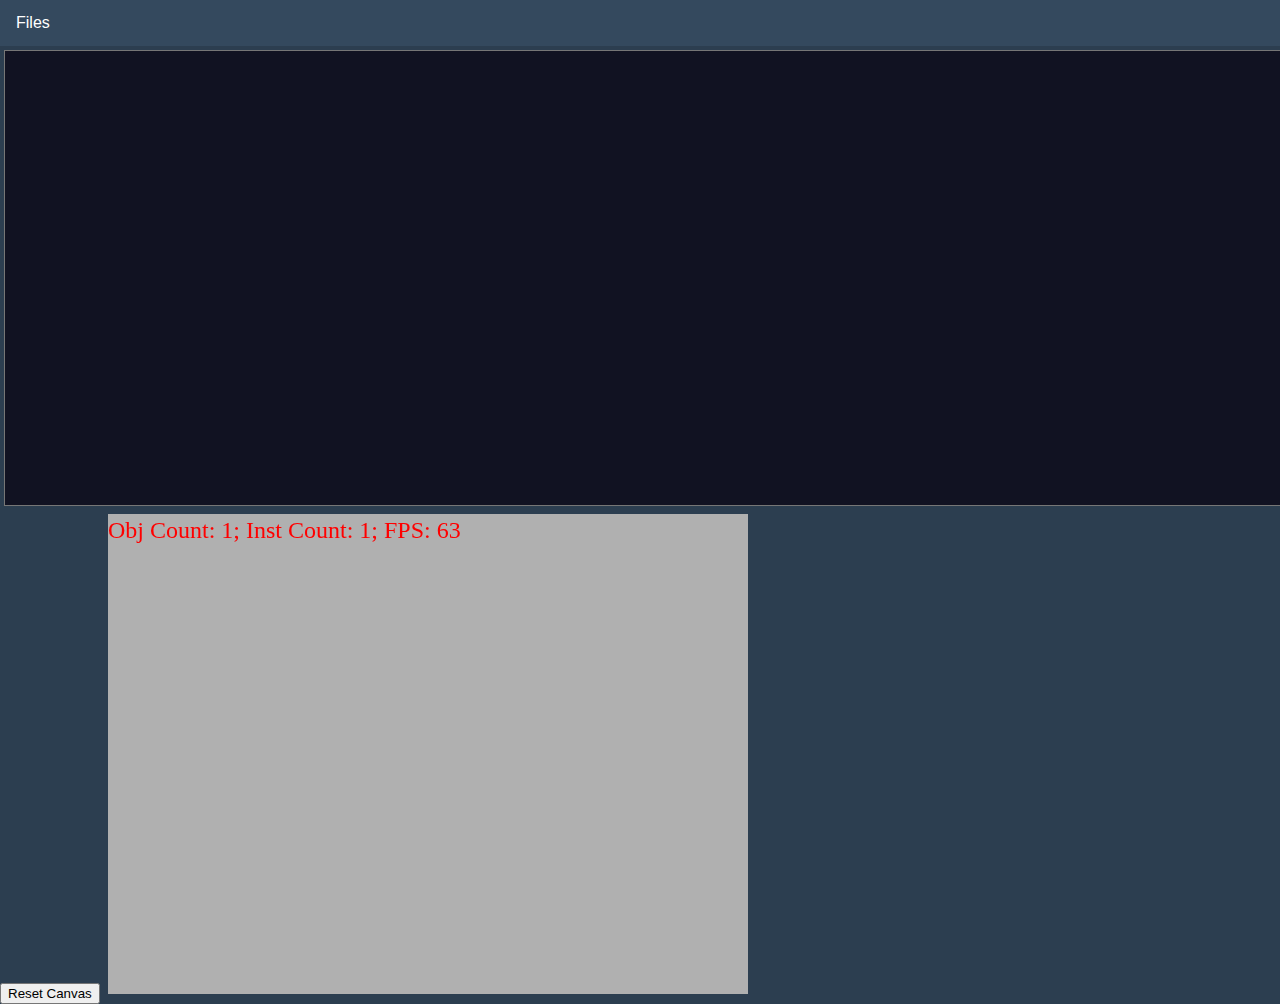
==== index.html @ e555a3d4 "update index.html" ====
<!DOCTYPE html>
<html lang="en">
<head>
<meta charset="UTF-8">
<meta name="viewport" content="width=device-width, initial-scale=1.0">
<title>Isothermal.js</title>
<link rel="stylesheet" href="playground.css">
</head>

<body onload="gameRestartEval()">

<div id="menubar">
  <button id="menuButton">Files</button>
</div>

<!--Uncomment the below line to have the canvas update on key up-->
<!--<textarea id="textbox" onkeyup='gameRestartEval()'>-->
<textarea id="textbox"></textarea>
<!--background_color = c_black; //Set the bsckground color to black

var o = object_add(); //Add a new object to the engine

o.draw = function() //Access the draw function of the object
{
    // We are going to create a wee circle that smoothly bounces up and down
    // and 10 other circles circling around the main circle
    // while changing the size of the other circles adding fake depth
    for(var i = 0; i < 360; i += 360 / 10)
    {
        var d = i + time_current / 10;
        var dx = lengthdir_x(64, d);
        var dy = lengthdir_y(32, d);
        var r = 10 + dy / 10;
        draw_set_color(rgb(r * 10 + pulse(1000, 64), r * 10, r * 10));
        draw_circle(this.x + dx, this.y + dy, r, false);
        draw_set_color(c_red);
        draw_circle(this.x, this.y - 16 + pulse(100, 6), 16 + pulse(300, 6), false);
    }
}

var ins = instance_create(view_wview / 2, view_hview / 2, o); // Create an instance of the object into the center of the room

//Access the created instances loop function and make it pulse left to right
ins.loop = function()
{
    ins.x = view_wview / 2 + pulse(500, 50);
    ins.y = view_hview / 2 + pulse(1000, 100);
}
</textarea> -->

<div id="canvasContainer">
  <button id="canvasResetButton">Reset Canvas</button>
  <canvas id="canvasArea"></canvas>
</div>

<div id="overlay" onclick="closeSidebar()"></div>

<div id="sidePanel">
  <button type="button" class="close-btn">&times;</button>
  <ul id="fileList"></ul>
  <div>
    <button id="addButton">Add</button>
    <button id="removeButton">Remove</button>
  </div>
</div>

<script src="Js/Tone.js"></script>
<script src="Js/audio.js"></script>
<script src="playground.js"></script>

<script src="Js/pixie.js"></script>
<script src="Js/game.js"></script>

</body>

</html>
---- playground.css ----
body, html {
  height: 100%;
  margin: 0;
  font-family: Arial, sans-serif;
  background-color: #2c3e50; /* Nighttime theme color */
}

#overlay { 
  position: fixed; 
  top: 0; 
  left: 0; 
  width: 100%; 
  height: 100%; 
  z-index: 999; /* Behind the sidebar */ 
  display: none; /* Hidden by default */ 
  background-color: #111111dd;
}

#menubar {
  background-color: #34495e;
  overflow: hidden;
  position: fixed;
  top: 0;
  width: 100%;
  z-index: 800; 
}

#menuButton {
  background-color: #34495e;
  border: none;
  color: white;
  padding: 14px 16px;
  text-align: center;
  text-decoration: none;
  display: inline-block;
  font-size: 16px;
  z-index: 800; 
}

#textbox {
  width: 100%;
  height: 50%;
  overflow: auto;
  white-space: nowrap;
  margin-top: 50px; /* Adjust based on menubar height */
  margin-left: 4px;
  margin-right: 4px;
  margin-bottom: 4px;
  background-color: #111222;
  color: #dddddd;
  z-index: 800; 
}

.canvasContainer {
  width: 100%;
  margin-left: 4px;
  margin-right: 4px;
  margin-bottom: 4px;
  margin-top: 4px;
  background-color: #bdc3c7;
  z-index: 800; 
}

#resetCanvasButton {
  padding: 10px;
  margin-top: 10px;
  background-color: #16a085;
  color: white;
  border: none;
  z-index: 800; 
}

#canvasArea {
  margin-left: 4px;
  margin-right: 4px;
  margin-bottom: 4px;
  background-color: #222232;
  z-index: 800; 
}

#sidePanel {
  position: fixed;
  width: 250px;
  left: -250px;
  height: 100%;
  top: 0;
  background-color: #4d5f62;
  overflow-x: hidden;
  transition: 0.5s;
  padding-top: 10px;
  z-index: 1000;
}

.close-btn { 
  position: absolute; 
  top: 0; 
  right: 0; 
  padding: 0.5em 1em; 
  border: none; 
  background: transparent; 
  cursor: pointer; /* Style as needed */
  color: #DDDDDD;
}

#fileList {
  width: 100%;
  height: 60%;
  padding-left: 4px;
  padding-right: 4px;
  background-color: #ecf0f1;
  overflow-y: auto;
  z-index: 1001; 
}

#addButton {
  width: 100%;
  padding: 10px;
  margin-top: 10px;
  background-color: #16a085;
  color: white;
  border: none;
  z-index: 1001; 
  display: inline-block; 
  margin-right: 10px;
}

#removeButton {
  width: 100%;
  padding: 10px;
  margin-top: 10px;
  background-color: #16a085;
  color: white;
  border: none;
  z-index: 1001; 
  display: inline-block; 
  margin-right: 10px;
}

/* Responsive adjustments */
@media screen and (max-height: 450px) {
  #sidePanel {padding-top: 15px;}
  #sidePanel a {font-size: 18px;}
}
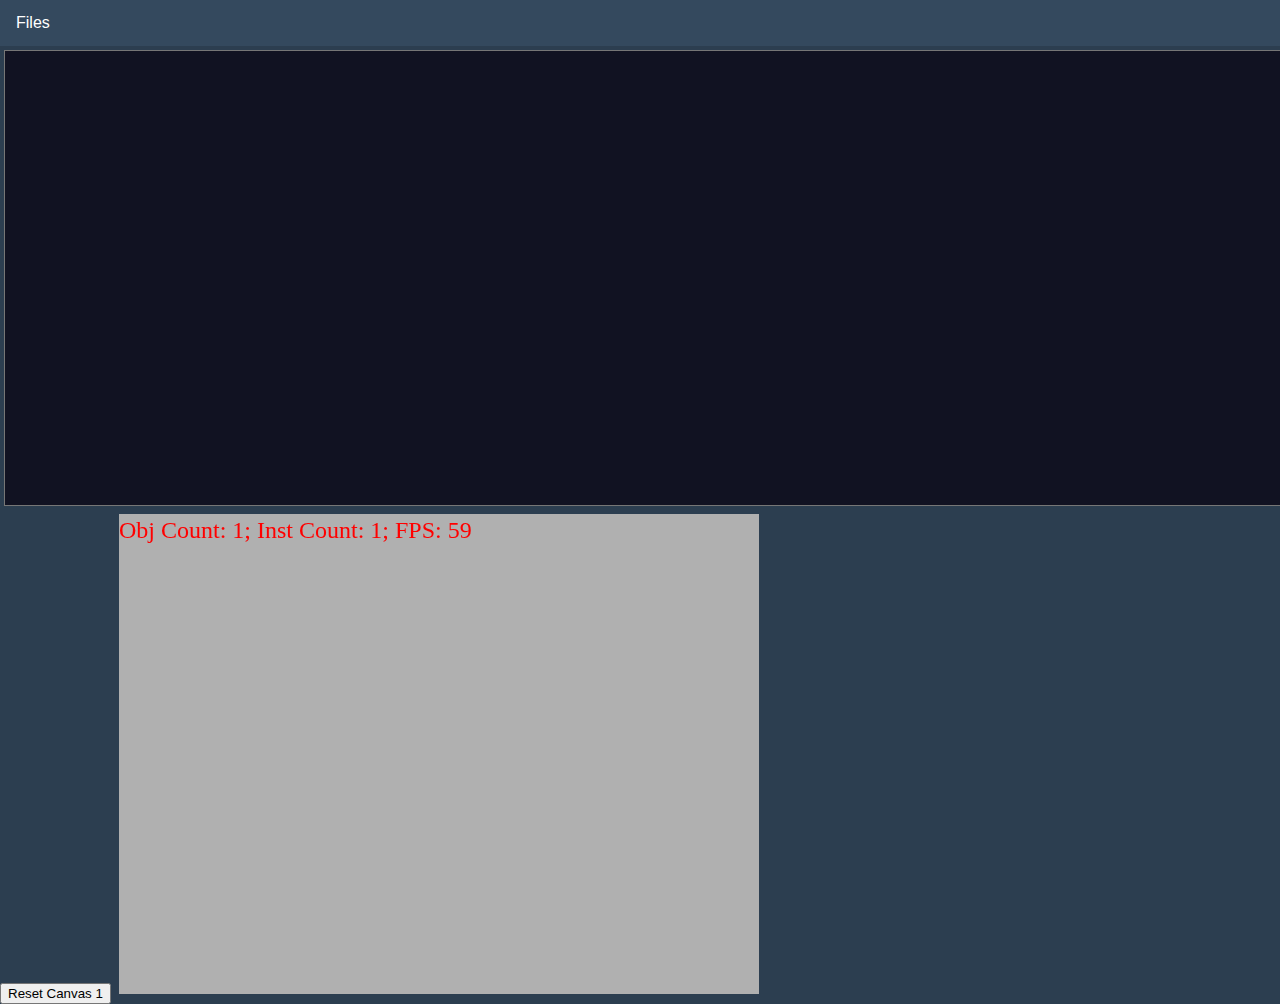
==== commit 49bbfbcf: "update index.html" ====
--- a/index.html
+++ b/index.html
@@ -49,7 +49,7 @@
 </textarea> -->
 
 <div id="canvasContainer">
-  <button id="canvasResetButton">Reset Canvas</button>
+  <button id="canvasResetButton">Reset Canvas 1</button>
   <canvas id="canvasArea"></canvas>
 </div>
 
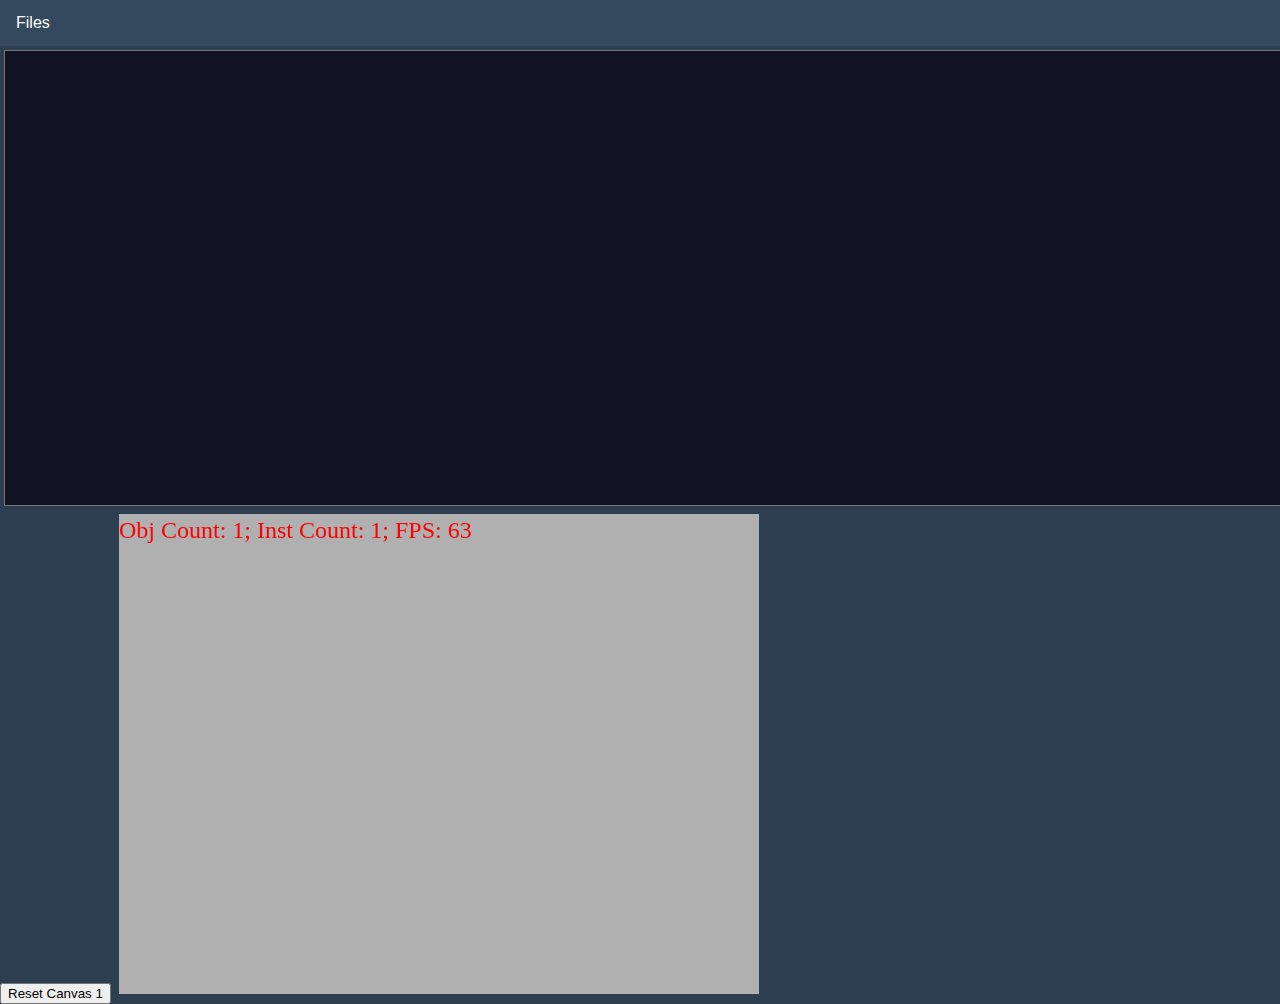
==== commit 7d77c4e1: "update index.html" ====
--- a/index.html
+++ b/index.html
@@ -63,11 +63,11 @@
     <button id="removeButton">Remove</button>
   </div>
 </div>
+<script src="playground.js"></script>
+
 
 <script src="Js/Tone.js"></script>
 <script src="Js/audio.js"></script>
-<script src="playground.js"></script>
-
 <script src="Js/pixie.js"></script>
 <script src="Js/game.js"></script>
 
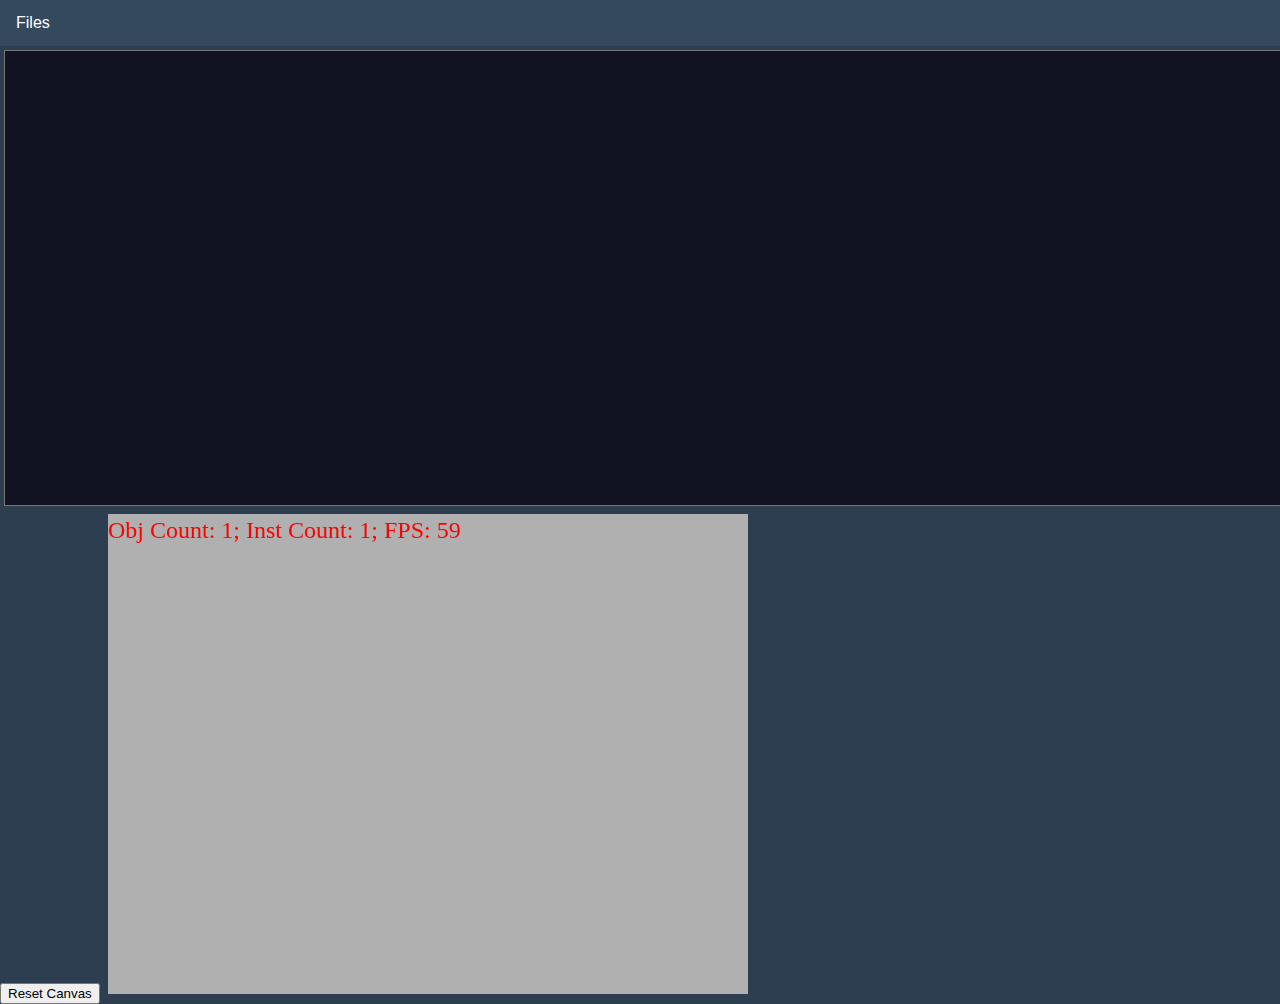
==== commit fc7f2e6a: "update index.html" ====
--- a/index.html
+++ b/index.html
@@ -49,7 +49,7 @@
 </textarea> -->
 
 <div id="canvasContainer">
-  <button id="canvasResetButton">Reset Canvas 1</button>
+  <button id="canvasResetButton">Reset Canvas</button>
   <canvas id="canvasArea"></canvas>
 </div>
 
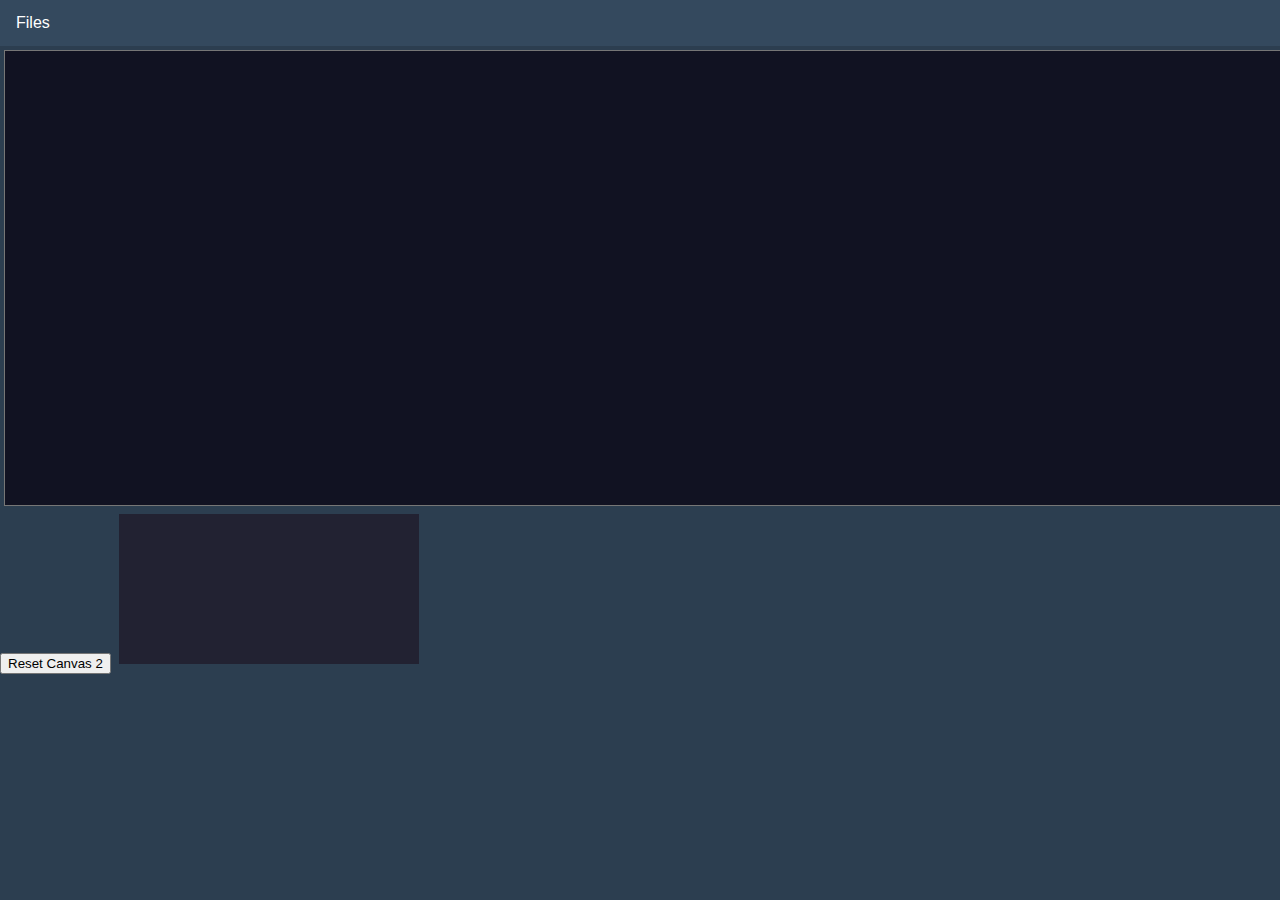
==== commit 7dc5f8f8: "update index.html" ====
--- a/index.html
+++ b/index.html
@@ -49,7 +49,7 @@
 </textarea> -->
 
 <div id="canvasContainer">
-  <button id="canvasResetButton">Reset Canvas</button>
+  <button id="canvasResetButton">Reset Canvas 2</button>
   <canvas id="canvasArea"></canvas>
 </div>
 
@@ -65,7 +65,6 @@
 </div>
 <script src="playground.js"></script>
 
-
 <script src="Js/Tone.js"></script>
 <script src="Js/audio.js"></script>
 <script src="Js/pixie.js"></script>
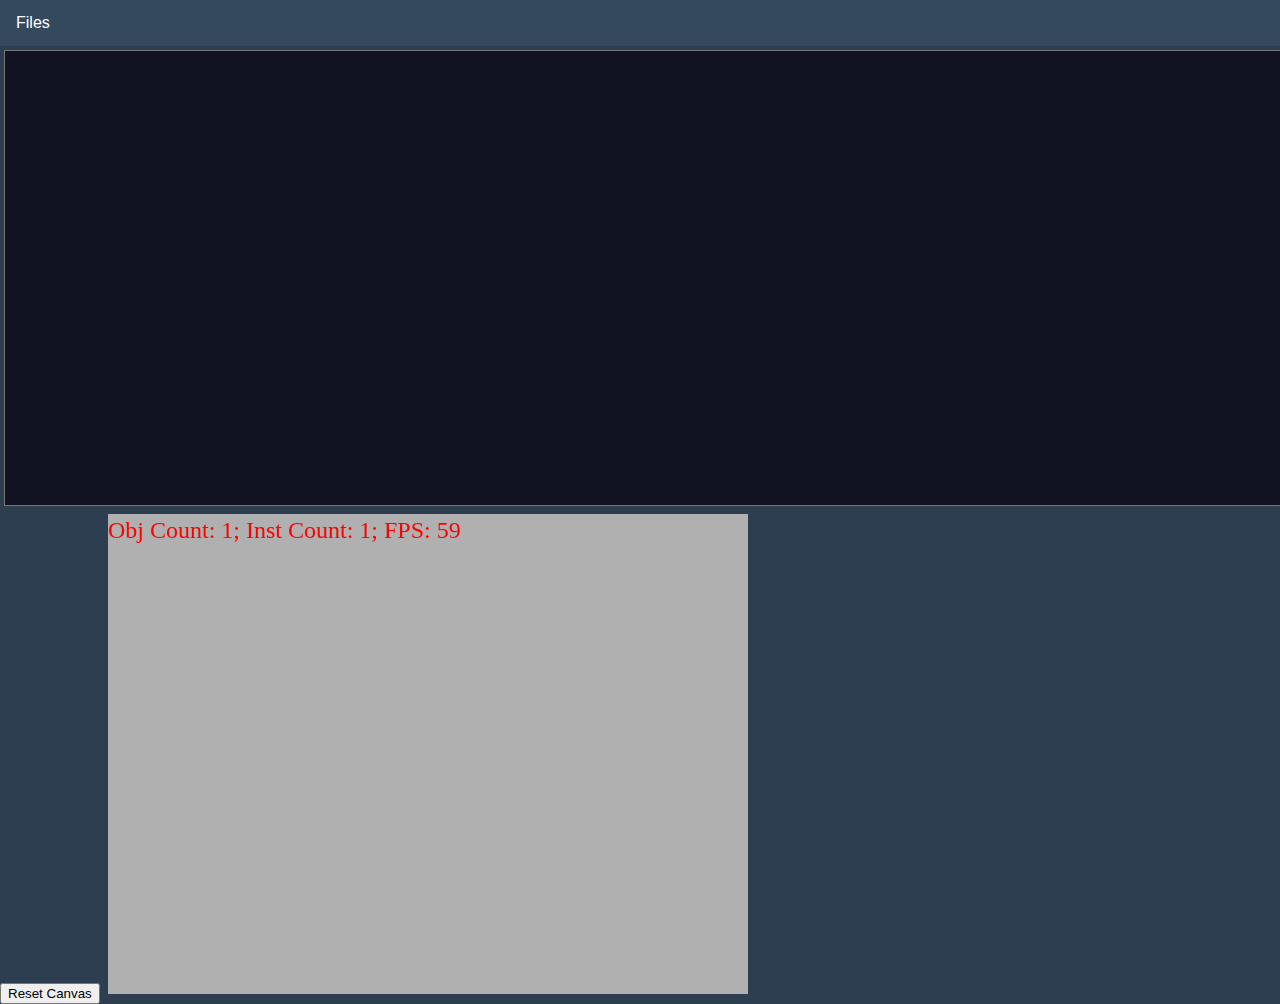
==== commit f5419772: "update index.html" ====
--- a/index.html
+++ b/index.html
@@ -49,7 +49,7 @@
 </textarea> -->
 
 <div id="canvasContainer">
-  <button id="canvasResetButton">Reset Canvas 2</button>
+  <button id="canvasResetButton">Reset Canvas</button>
   <canvas id="canvasArea"></canvas>
 </div>
 
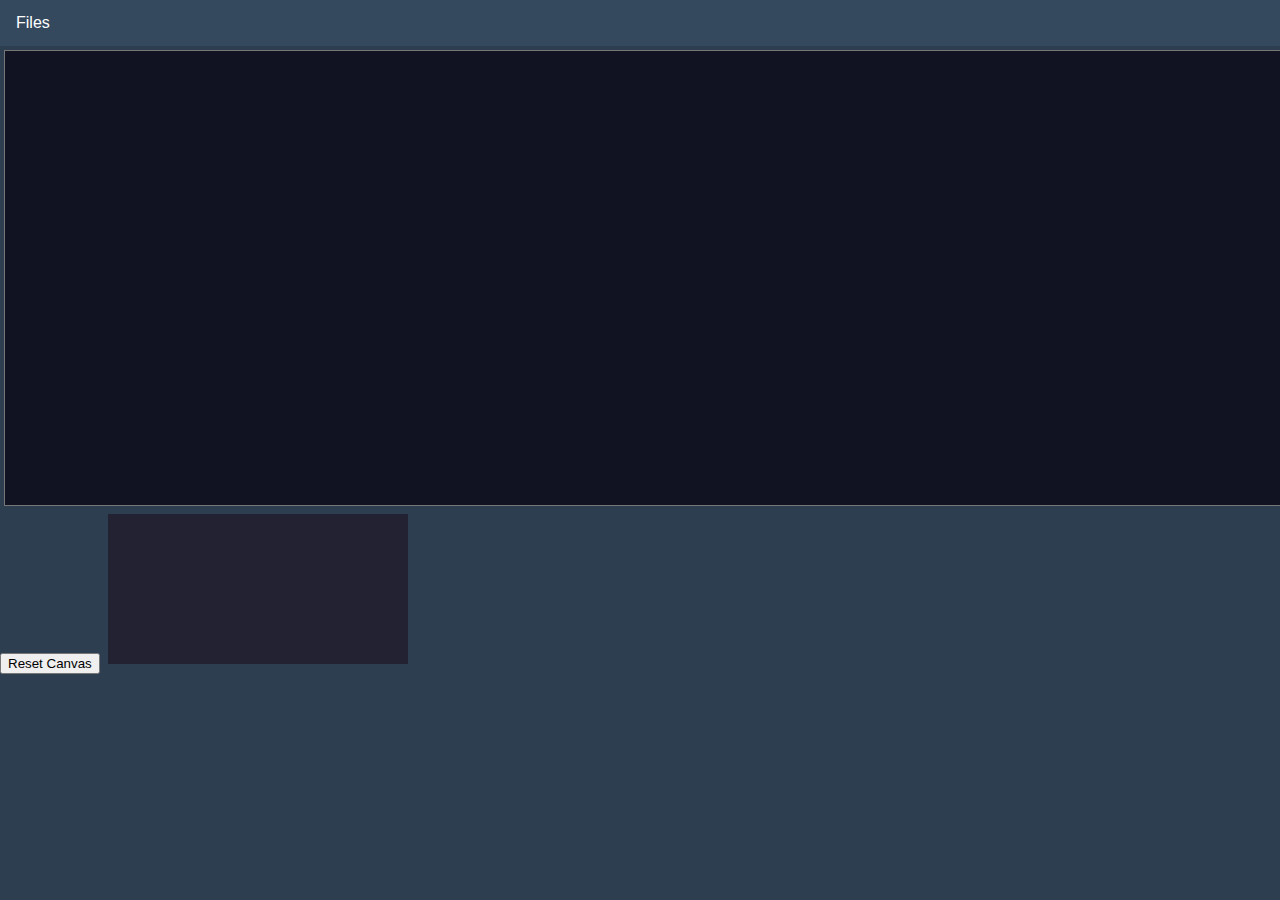
==== commit ce09b219: "update index.html" ====
--- a/index.html
+++ b/index.html
@@ -65,10 +65,12 @@
 </div>
 <script src="playground.js"></script>
 
-<script src="Js/Tone.js"></script>
-<script src="Js/audio.js"></script>
+<!--script src="Js/Tone.js"></script-->
+
 <script src="Js/pixie.js"></script>
 <script src="Js/game.js"></script>
+
+<!--script src="Js/audio.js"></script-->
 
 </body>
 
